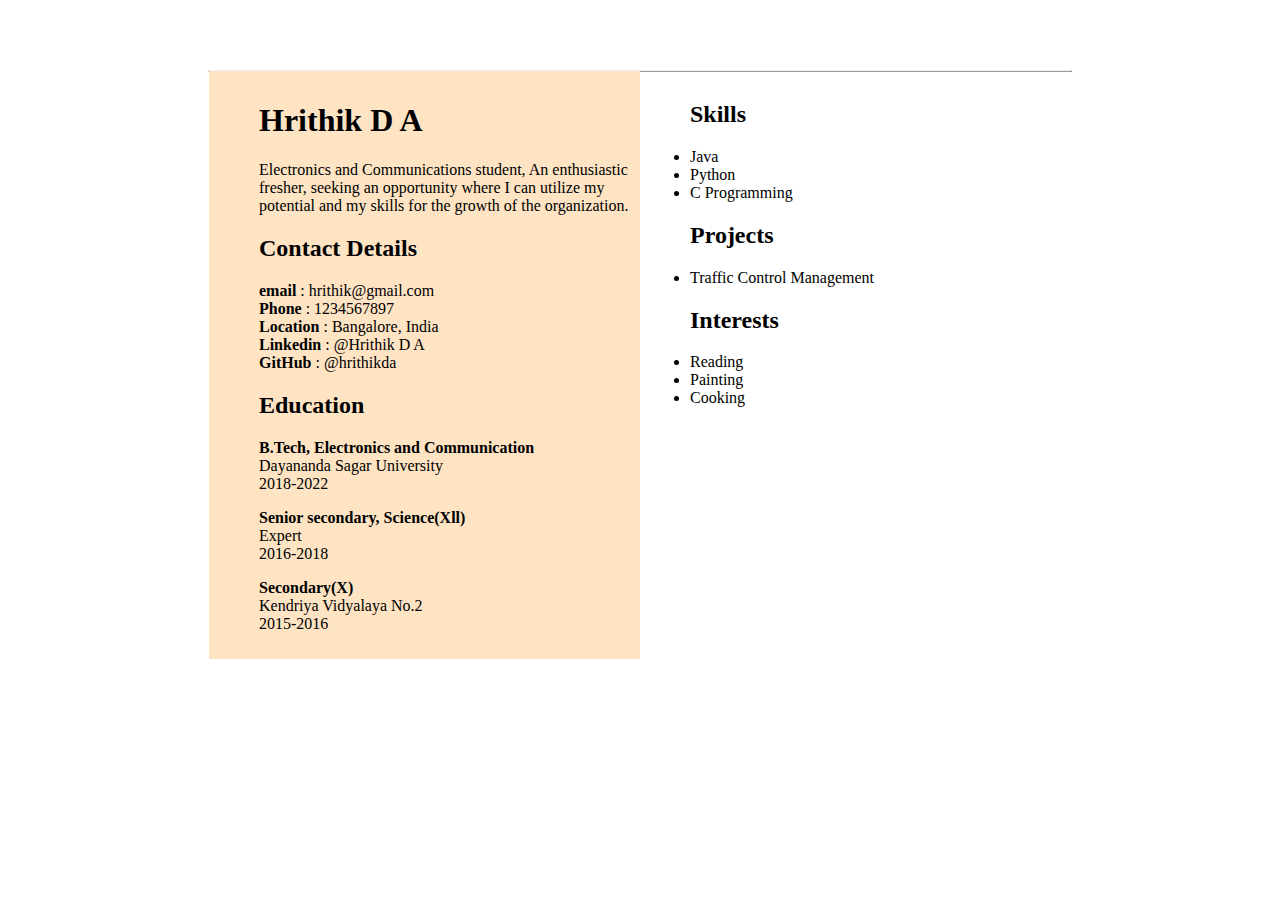
==== Day3/day3.html @ edd0ca5e "day3" ====
<!DOCTYPE html>
<html lang="en">
  <head>
    <link rel="stylesheet" href="style.css" />
    <meta charset="UTF-8" />
    <meta http-equiv="X-UA-Compatible" content="IE=edge" />
    <meta name="viewport" content="width=device-width, initial-scale=1.0" />
    <title>Resume</title>
  </head>
  <body>
    <div class="first">
      <div class="column">
        <div class="name">
            <div class="column1">
                <h1>Hrithik D A</h1>
                <div class="details">
                    <p>
                        Electronics and Communications student, An enthusiastic fresher, seeking an opportunity where I can utilize my potential and my skills for the growth of the organization.
                    </p>
                  <p>
                      <h2>Contact Details</h2>
                      <p><b>email</b> : hrithik@gmail.com <br />
                         <b>Phone</b> : 1234567897 <br />
                         <b>Location</b> : Bangalore, India <br />
                         <b>Linkedin</b> : @Hrithik D A<br /><b>GitHub</b> : @hrithikda</p>
                    
                  </p>
                  <p>
                      <h2>Education</h2>
                       
                          <p><b>B.Tech, Electronics and Communication </b> <br> Dayananda Sagar University <br> 2018-2022</p>
                      <p><b>Senior secondary, Science(Xll)</b>  <br> Expert <br>2016-2018</p>
                        <p><b>Secondary(X)</b>  <br> Kendriya Vidyalaya No.2 <br>2015-2016</p>
                    
                      
                         
                  </p>
                </div>
            </div>

        </div>
      </div>

      <div class="column">
        <div class="skills">
            <p><h2>Skills</h2>
            
            <p> <li>Java</li>  <li>Python</li>  <li>C Programming</li>
            
            </p>
            <p><h2>Projects</h2>
           <li> Traffic Control Management</li>
            </p>
        </ul>
            <p><h2>Interests</h2>
           <li> Reading </li><li>Painting</li><li>Cooking</li>
            </p>
        </div>
      </div>
    </div>
  </body>
</html>
---- Day3/style.css ----
.first {
  border-width: 1px;
  border-style: outset;
  margin-left: 200px;
  margin-right: 200px;
  margin-top: 70px;
  margin-bottom: 70px;
}

.column {
  float: left;
  width: 50%;
}
.column1 {
  margin-left: 50px;
}
.name {
  padding-top: 10px;
  padding-bottom: 10px;
  background-color: bisque;
}
.skills {
  padding-top: 10px;
  padding-bottom: 10px;
  margin-left: 50px;
}
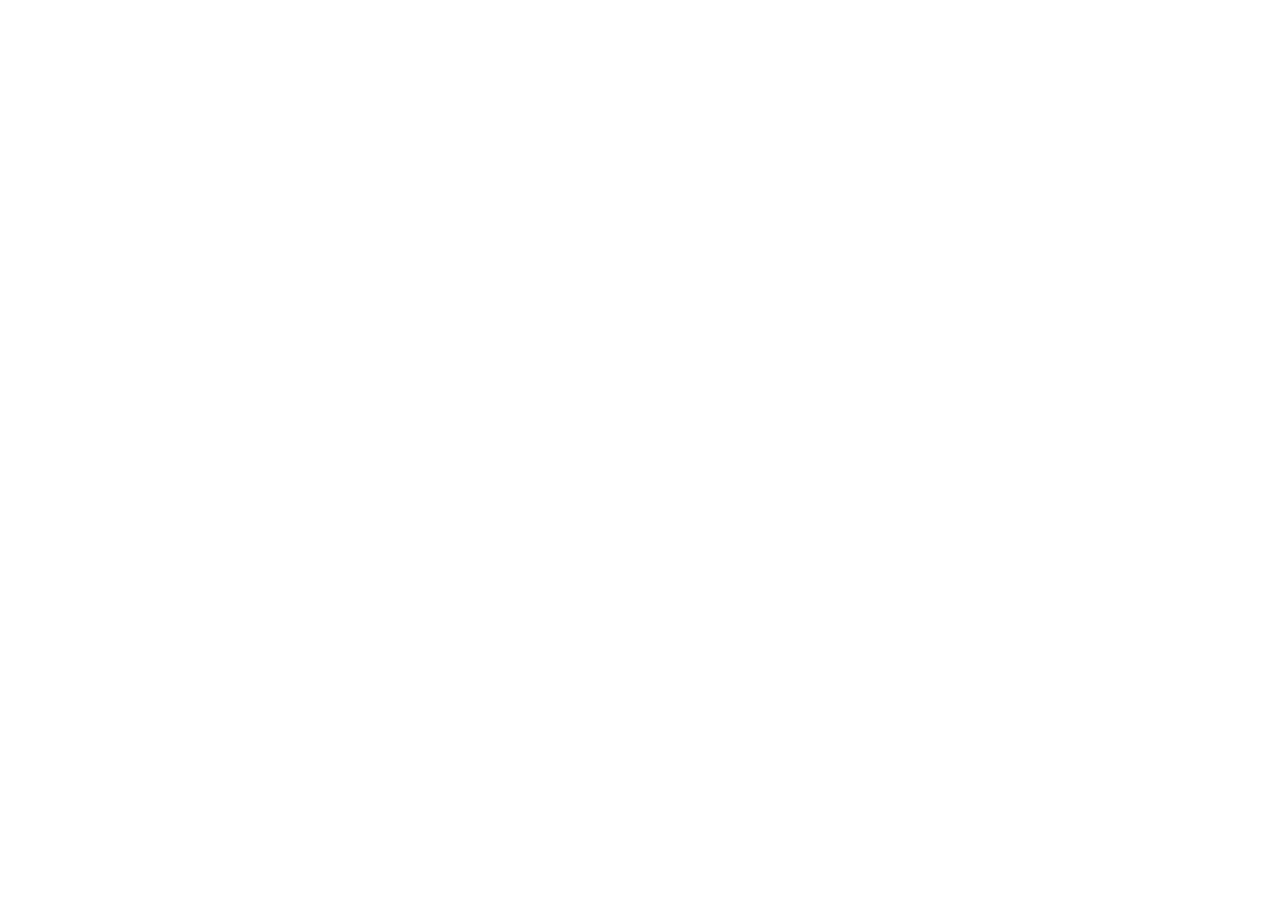
==== commit a02ae626: "Done" ====
--- a/Day3/day3.html
+++ b/Day3/day3.html
@@ -1,62 +1,13 @@
 <!DOCTYPE html>
 <html lang="en">
-  <head>
-    <link rel="stylesheet" href="style.css" />
-    <meta charset="UTF-8" />
-    <meta http-equiv="X-UA-Compatible" content="IE=edge" />
-    <meta name="viewport" content="width=device-width, initial-scale=1.0" />
-    <title>Resume</title>
-  </head>
-  <body>
-    <div class="first">
-      <div class="column">
-        <div class="name">
-            <div class="column1">
-                <h1>Hrithik D A</h1>
-                <div class="details">
-                    <p>
-                        Electronics and Communications student, An enthusiastic fresher, seeking an opportunity where I can utilize my potential and my skills for the growth of the organization.
-                    </p>
-                  <p>
-                      <h2>Contact Details</h2>
-                      <p><b>email</b> : hrithik@gmail.com <br />
-                         <b>Phone</b> : 1234567897 <br />
-                         <b>Location</b> : Bangalore, India <br />
-                         <b>Linkedin</b> : @Hrithik D A<br /><b>GitHub</b> : @hrithikda</p>
-                    
-                  </p>
-                  <p>
-                      <h2>Education</h2>
-                       
-                          <p><b>B.Tech, Electronics and Communication </b> <br> Dayananda Sagar University <br> 2018-2022</p>
-                      <p><b>Senior secondary, Science(Xll)</b>  <br> Expert <br>2016-2018</p>
-                        <p><b>Secondary(X)</b>  <br> Kendriya Vidyalaya No.2 <br>2015-2016</p>
-                    
-                      
-                         
-                  </p>
-                </div>
-            </div>
-
-        </div>
-      </div>
-
-      <div class="column">
-        <div class="skills">
-            <p><h2>Skills</h2>
-            
-            <p> <li>Java</li>  <li>Python</li>  <li>C Programming</li>
-            
-            </p>
-            <p><h2>Projects</h2>
-           <li> Traffic Control Management</li>
-            </p>
-        </ul>
-            <p><h2>Interests</h2>
-           <li> Reading </li><li>Painting</li><li>Cooking</li>
-            </p>
-        </div>
-      </div>
-    </div>
-  </body>
+<head>
+  <link rel="stylesheet" href="style.css" />
+  <meta charset="UTF-8">
+  <meta http-equiv="X-UA-Compatible" content="IE=edge">
+  <meta name="viewport" content="width=device-width, initial-scale=1.0">
+  <title>Document</title>
+</head>
+<body>
+  
+</body>
 </html>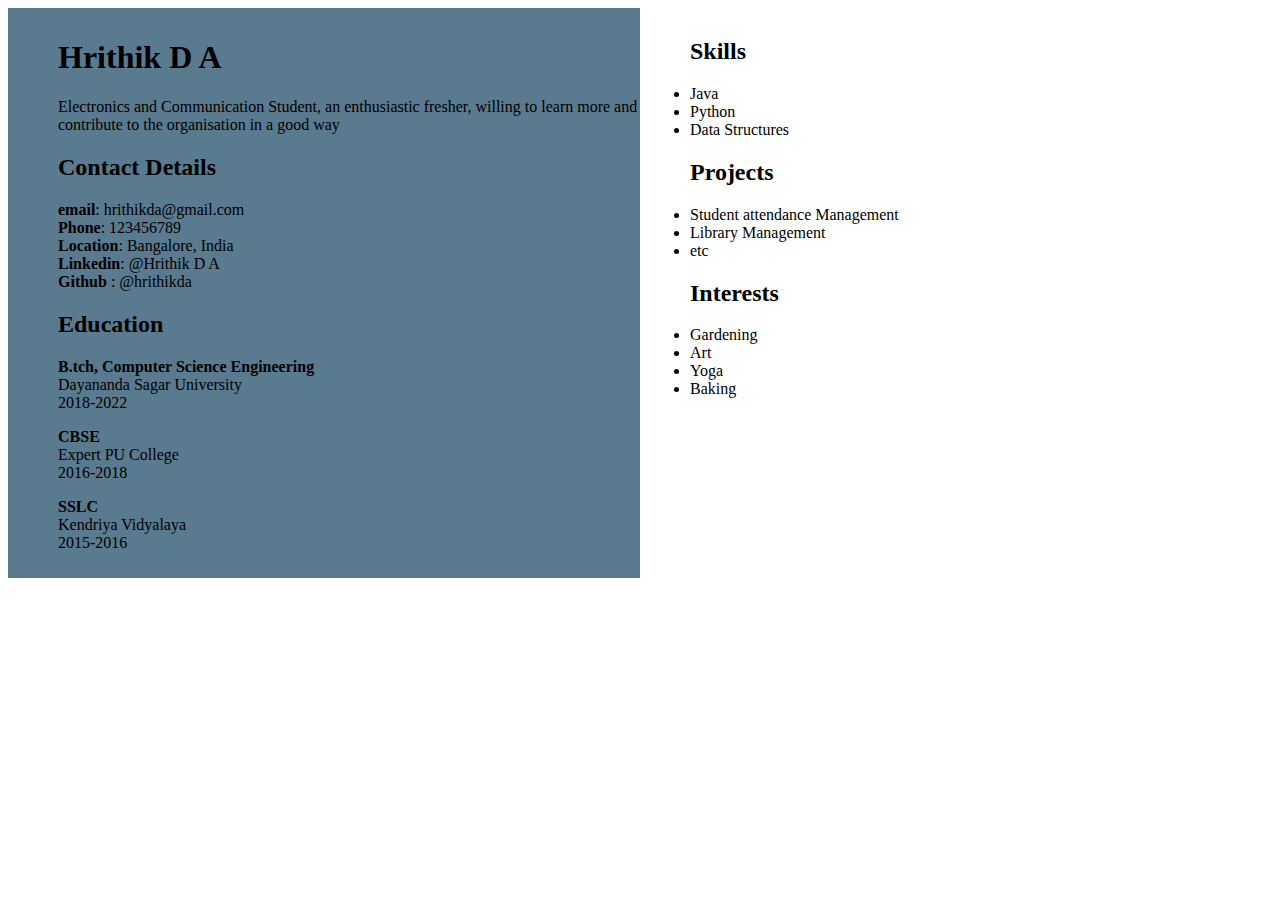
==== commit 47424b33: "Done" ====
--- a/Day3/day3.html
+++ b/Day3/day3.html
@@ -8,6 +8,55 @@
   <title>Document</title>
 </head>
 <body>
+  <divclass="first">
+    <div class="column">
+      <div class="name">
+        <div class='column1'>
+          <h1>Hrithik D A</h1>
+          <div class="details">
+            <p>
+              Electronics and Communication Student, an enthusiastic fresher, willing to learn more and contribute to the organisation in a good way
+            </p>
+            <p>
+               <h2>Contact Details</h2>
+               <p><b>email</b>: hrithikda@gmail.com<br />
+                  <b>Phone</b>: 123456789 <br />
+                  <b>Location</b>: Bangalore, India <br />
+                  <b>Linkedin</b>: @Hrithik D A <br /><b>Github</b> : @hrithikda
+                  
+              </p>
+              <p>
+                <h2>Education</h2>
+
+                      <p><b>B.tch, Computer Science Engineering</b> <br> Dayananda Sagar University <br> 2018-2022</p>
+                    <p><b>CBSE</b> <br> Expert PU College <br>2016-2018</p>
+                      <p><b> SSLC</b> <br> Kendriya Vidyalaya <br>2015-2016</p>
+              </p>
+            </p>
+          </div>
+        </div>
+      </div>
+    </div>
+
+
+  </div>
+  <div class="column">
+    <div class="skills">
+      <p><h2>Skills</h2>
+        <p><li>Java</li>   <li>Python</li>  <li>Data Structures</li></p>
+      </p>
+      <p><h2>Projects</h2>
+      <li>Student attendance Management</li>
+      <li>Library Management</li>
+      <li>etc</li>
+      </p>
+    </ul>
+    <p><h2>Interests</h2>
+   <li> Gardening </li><li>Art</li><li>Yoga</li><li>Baking</li> 
+    </p>
+    </div>
+  </div>
+</div>
   
 </body>
 </html>--- a/Day3/style.css
+++ b/Day3/style.css
@@ -17,7 +17,7 @@
 .name {
   padding-top: 10px;
   padding-bottom: 10px;
-  background-color: bisque;
+  background-color: rgb(90, 122, 143);
 }
 .skills {
   padding-top: 10px;
